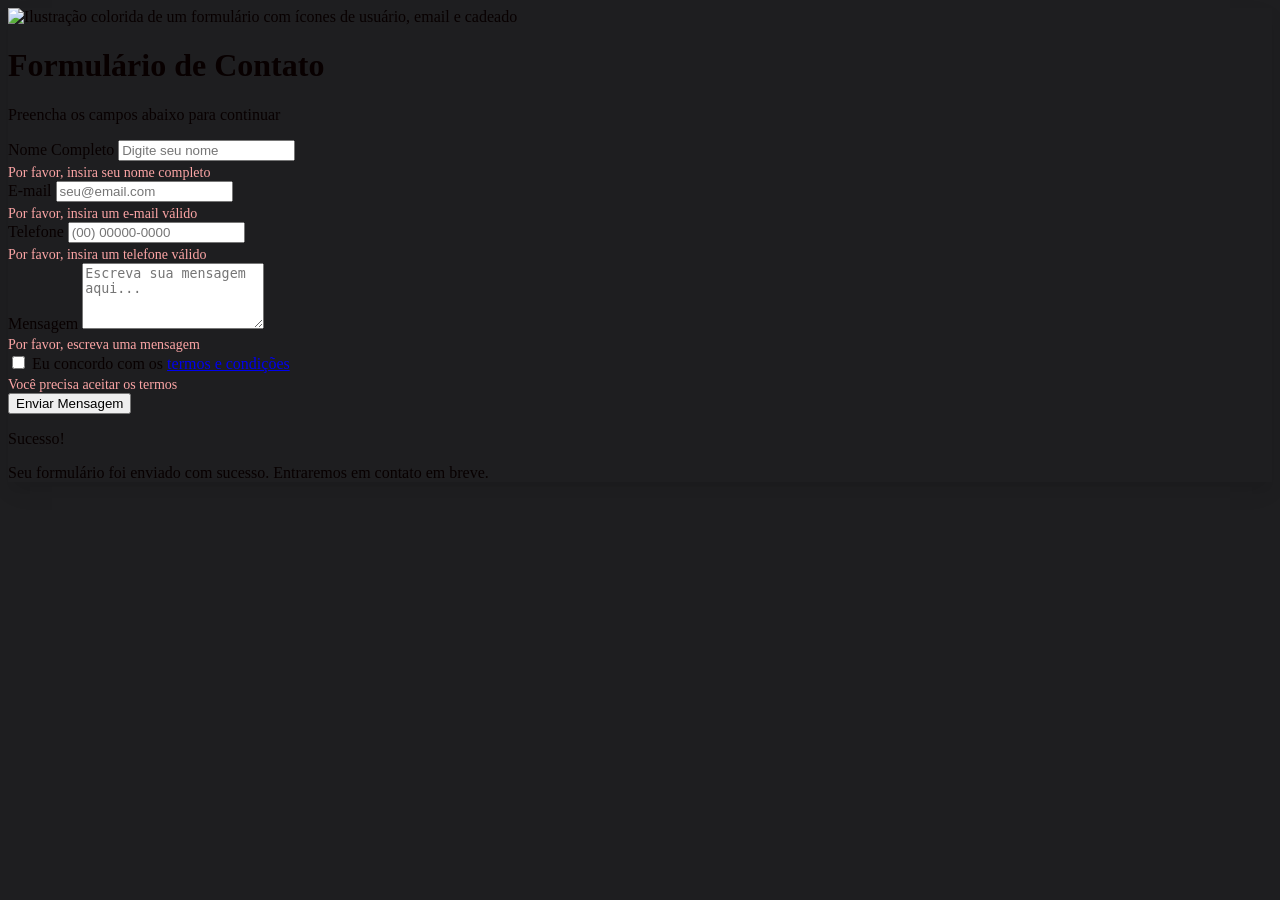
==== Formulario.html @ 321c972a "atualiza site responsivo" ====
<!DOCTYPE html>
<html lang="pt-BR">
<head>
    <meta charset="UTF-8">
    <meta name="viewport" content="width=device-width, initial-scale=1.0">
    <title>Formulário Interativo</title>
    <script src="https://cdn.tailwindcss.com"></script>

    <style>
        /* Estilos personalizados */
        .input-error {
            border-color: #f87171 !important;
        }
        .error-message {
            color: #fca5a5;
            font-size: 0.875rem;
            margin-top: 0.25rem;
        }
        .success-message {
            color: #86efac;
            font-size: 0.875rem;
            margin-top: 0.25rem;
        }
        .form-card {
            box-shadow: 0 10px 25px -5px rgba(0, 0, 0, 0.1), 0 10px 10px -5px rgba(0, 0, 0, 0.04);
            transition: all 0.3s ease;
            background-color: rgb(30, 30, 32);
            color: rgb(8, 0, 0);
        }
        .form-card:hover {
            box-shadow: 0 20px 25px -5px rgba(0, 0, 0, 0.1), 0 10px 10px -5px rgba(0, 0, 0, 0.04);
        }
    </style>
</head>
<body class="min-h-screen flex items-center justify-center p-4" style="background-color: rgb(30, 30, 32);">
    <div class="form-card rounded-lg p-8 w-full max-w-lg">
        <div class="text-center mb-8">
            <img src="https://storage.googleapis.com/workspace-0f70711f-8b4e-4d94-86f1-2a93ccde5887/image/3a6122b4-38f9-453a-a141-f37c93c6b87d.png" alt="Ilustração colorida de um formulário com ícones de usuário, email e cadeado" class="mx-auto mb-4 rounded-full" />
            <h1 class="text-3xl font-bold text-white mb-2">Formulário de Contato</h1>
            <p class="text-gray-300">Preencha os campos abaixo para continuar</p>
        </div>

        <form id="contactForm" class="space-y-6">
            <div>
                <label for="name" class="block text-sm font-medium text-gray-300 mb-1">Nome Completo</label>
                <input type="text" id="name" name="name"
                       class="w-full px-4 py-2 bg-gray-700/50 border border-gray-600 rounded-md focus:outline-none focus:ring-2 focus:ring-blue-500 focus:border-transparent text-white transition duration-200"
                       placeholder="Digite seu nome">
                <div id="nameError" class="error-message hidden">Por favor, insira seu nome completo</div>
            </div>

            <div>
                <label for="email" class="block text-sm font-medium text-gray-300 mb-1">E-mail</label>
                <input type="email" id="email" name="email"
                       class="w-full px-4 py-2 border border-gray-300 rounded-md focus:outline-none focus:ring-2 focus:ring-blue-500 focus:border-transparent transition duration-200"
                       placeholder="seu@email.com">
                <div id="emailError" class="error-message hidden">Por favor, insira um e-mail válido</div>
            </div>

            <div>
                <label for="phone" class="block text-sm font-medium text-gray-300 mb-1">Telefone</label>
                <input type="tel" id="phone" name="phone"
                       class="w-full px-4 py-2 border border-gray-300 rounded-md focus:outline-none focus:ring-2 focus:ring-blue-500 focus:border-transparent transition duration-200"
                       placeholder="(00) 00000-0000">
                <div id="phoneError" class="error-message hidden">Por favor, insira um telefone válido</div>
            </div>

            <div>
                <label for="message" class="block text-sm font-medium text-gray-300 mb-1">Mensagem</label>
                <textarea id="message" name="message" rows="4"
                          class="w-full px-4 py-2 border border-gray-300 rounded-md focus:outline-none focus:ring-2 focus:ring-blue-500 focus:border-transparent transition duration-200"
                          placeholder="Escreva sua mensagem aqui..."></textarea>
                <div id="messageError" class="error-message hidden">Por favor, escreva uma mensagem</div>
            </div>

            <div class="flex items-center">
                <input type="checkbox" id="terms" name="terms"
                       class="h-4 w-4 text-blue-500 focus:ring-blue-500 border-gray-600 rounded bg-gray-700/50">
                <label for="terms" class="ml-2 block text-sm text-gray-300">
                    Eu concordo com os <a href="#" class="text-blue-600 hover:underline">termos e condições</a>
                </label>
            </div>
            <div id="termsError" class="error-message hidden">Você precisa aceitar os termos</div>

            <button type="submit"
                    class="w-full bg-blue-600 text-white py-3 px-4 rounded-md hover:bg-blue-500 focus:outline-none focus:ring-2 focus:ring-blue-400 focus:ring-offset-2 transition duration-200">
                Enviar Mensagem
            </button>
        </form>

        <div id="successMessage" class="hidden mt-6 p-4 bg-green-900/20 border border-green-700 text-green-300 rounded">
            <p class="font-bold">Sucesso!</p>
            <p>Seu formulário foi enviado com sucesso. Entraremos em contato em breve.</p>
        </div>
    </div>

    <script>
        document.addEventListener('DOMContentLoaded', function() {
            const form = document.getElementById('contactForm');
            const successMessage = document.getElementById('successMessage');

            // Máscara para telefone
            const phoneInput = document.getElementById('phone');
            phoneInput.addEventListener('input', function(e) {
                let value = e.target.value.replace(/\D/g, '');
                if (value.length > 0) {
                    value = value.replace(/^(\d{2})(\d)/g, '($1) $2');
                    if (value.length > 10) {
                        value = value.replace(/(\d{5})(\d)/, '$1-$2');
                    } else if (value.length > 6) {
                        value = value.replace(/(\d{4})(\d)/, '$1-$2');
                    }
                }
                e.target.value = value;
            });

            // Validação do formulário
            form.addEventListener('submit', function(e) {
                e.preventDefault();
                let isValid = true;

                // Validação do nome
                const nameInput = document.getElementById('name');
                const nameError = document.getElementById('nameError');
                if (!nameInput.value.trim()) {
                    nameInput.classList.add('input-error');
                    nameError.classList.remove('hidden');
                    isValid = false;
                } else {
                    nameInput.classList.remove('input-error');
                    nameError.classList.add('hidden');
                }

                // Validação do email
                const emailInput = document.getElementById('email');
                const emailError = document.getElementById('emailError');
                const emailRegex = /^[^\s@]+@[^\s@]+\.[^\s@]+$/;
                if (!emailRegex.test(emailInput.value.trim())) {
                    emailInput.classList.add('input-error');
                    emailError.classList.remove('hidden');
                    isValid = false;
                } else {
                    emailInput.classList.remove('input-error');
                    emailError.classList.add('hidden');
                }

                // Validação do telefone
                const phoneError = document.getElementById('phoneError');
                if (phoneInput.value.replace(/\D/g, '').length < 11) {
                    phoneInput.classList.add('input-error');
                    phoneError.classList.remove('hidden');
                    isValid = false;
                } else {
                    phoneInput.classList.remove('input-error');
                    phoneError.classList.add('hidden');
                }

                // Validação da mensagem
                const messageInput = document.getElementById('message');
                const messageError = document.getElementById('messageError');
                if (!messageInput.value.trim()) {
                    messageInput.classList.add('input-error');
                    messageError.classList.remove('hidden');
                    isValid = false;
                } else {
                    messageInput.classList.remove('input-error');
                    messageError.classList.add('hidden');
                }

                // Validação dos termos
                const termsInput = document.getElementById('terms');
                const termsError = document.getElementById('termsError');
                if (!termsInput.checked) {
                    termsError.classList.remove('hidden');
                    isValid = false;
                } else {
                    termsError.classList.add('hidden');
                }

                // Se tudo estiver válido, mostra mensagem de sucesso
                if (isValid) {
                    form.reset();
                    form.classList.add('hidden');
                    successMessage.classList.remove('hidden');

                    // Aqui vou adicionar futuramente o código para enviar os dados do formulário
                    // Exemplo com fetch:
                    /*
                    const formData = new FormData(form);
                    fetch('url-do-seu-backend', {
                        method: 'POST',
                        body: formData
                    })
                    .then(response => {
                        // Tratar resposta
                    })
                    .catch(error => {
                        // Tratar erro
                    });
                    */
                }
            });
        });
    </script>

</body>
</html>
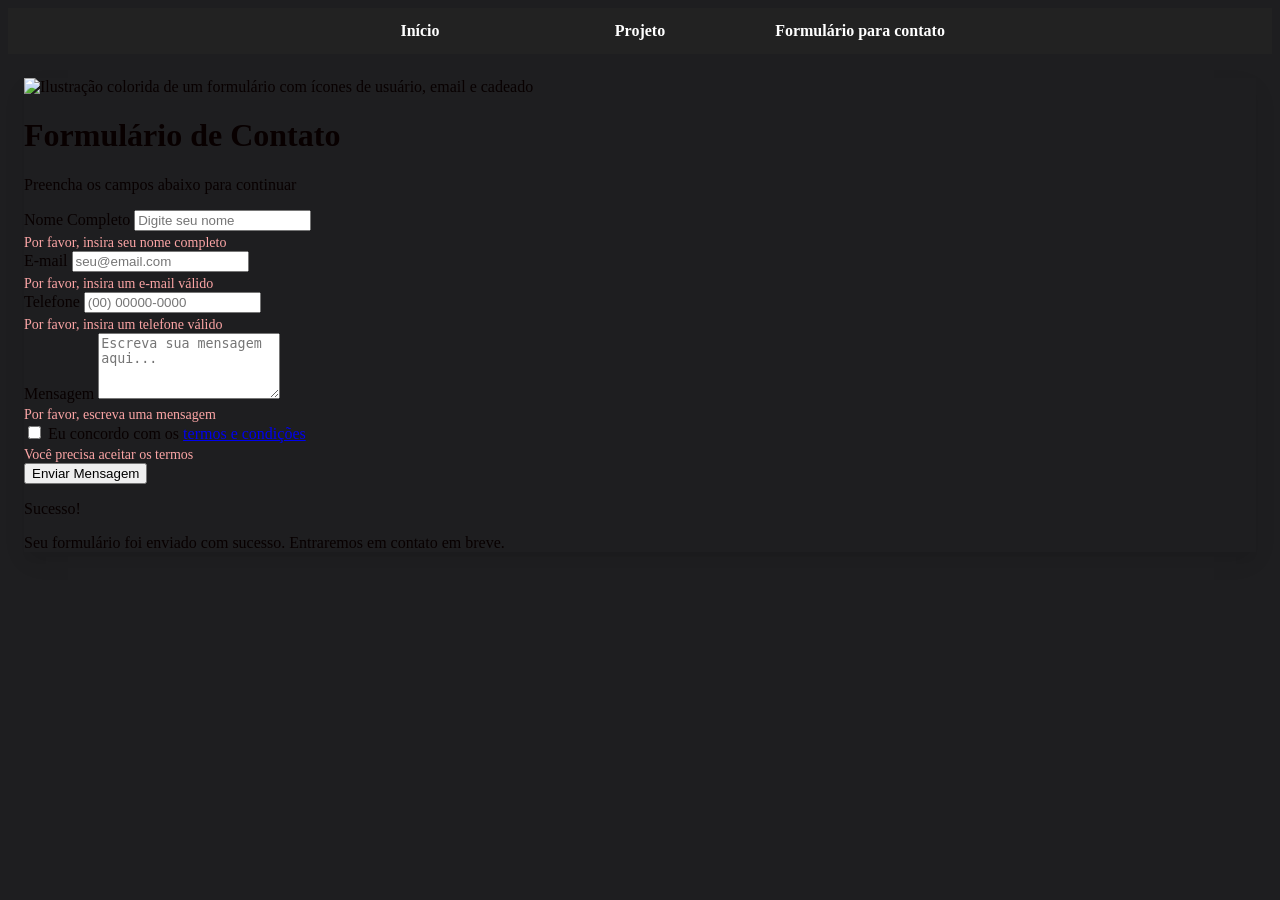
==== commit fe42d213: "Ajusta CSS da navbar e layout do formulario" ====
--- a/Formulario.html
+++ b/Formulario.html
@@ -5,31 +5,101 @@
     <meta name="viewport" content="width=device-width, initial-scale=1.0">
     <title>Formulário Interativo</title>
     <script src="https://cdn.tailwindcss.com"></script>
-
+    <nav class="navbar">
+        <ul class="menu">
+            <li><a href="#home">Início</a></li>
+            <li><a href="#projeto-automacao">Projeto</a></li>
+            <li><a href="Formulario.html">Formulário para contato</a></li>
+        </ul>
+    </nav>
     <style>
         /* Estilos personalizados */
+        body.min-h-screen {
+            padding: 0;
+            flex-direction: column;
+            align-items: stretch;
+            justify-content: flex-start;
+        }
+
+        .navbar {
+            width: 100%;
+            background-color: #222;
+            position: sticky;
+            top: 0;
+            z-index: 100;
+        }
+
+        .menu {
+            display: flex;
+            justify-content: center;
+            margin: 0;
+            padding: 0;
+            list-style: none;
+        }
+
+        .menu li {
+            flex: 0 1 220px;
+        }
+
+        .menu a {
+            display: block;
+            padding: 14px;
+            color: #fff;
+            text-align: center;
+            text-decoration: none;
+            font-weight: 600;
+        }
+
+        .menu a:hover,
+        .menu a:focus-visible {
+            background-color: #444;
+            outline: 2px solid #60a5fa;
+            outline-offset: -2px;
+        }
+
+        @media (max-width: 700px) {
+            .menu {
+                flex-direction: column;
+            }
+
+            .menu li {
+                flex: none;
+                width: 100%;
+            }
+
+            .menu a {
+                padding: 12px 16px;
+            }
+        }
+
         .input-error {
             border-color: #f87171 !important;
         }
+
         .error-message {
             color: #fca5a5;
             font-size: 0.875rem;
             margin-top: 0.25rem;
         }
+
         .success-message {
             color: #86efac;
             font-size: 0.875rem;
             margin-top: 0.25rem;
         }
+
         .form-card {
+            width: calc(100% - 32px);
+            margin: 24px auto;
             box-shadow: 0 10px 25px -5px rgba(0, 0, 0, 0.1), 0 10px 10px -5px rgba(0, 0, 0, 0.04);
             transition: all 0.3s ease;
             background-color: rgb(30, 30, 32);
             color: rgb(8, 0, 0);
         }
-        .form-card:hover {
-            box-shadow: 0 20px 25px -5px rgba(0, 0, 0, 0.1), 0 10px 10px -5px rgba(0, 0, 0, 0.04);
-        }
+
+            .form-card:hover {
+                box-shadow: 0 20px 25px -5px rgba(0, 0, 0, 0.1), 0 10px 10px -5px rgba(0, 0, 0, 0.04);
+            }
     </style>
 </head>
 <body class="min-h-screen flex items-center justify-center p-4" style="background-color: rgb(30, 30, 32);">
